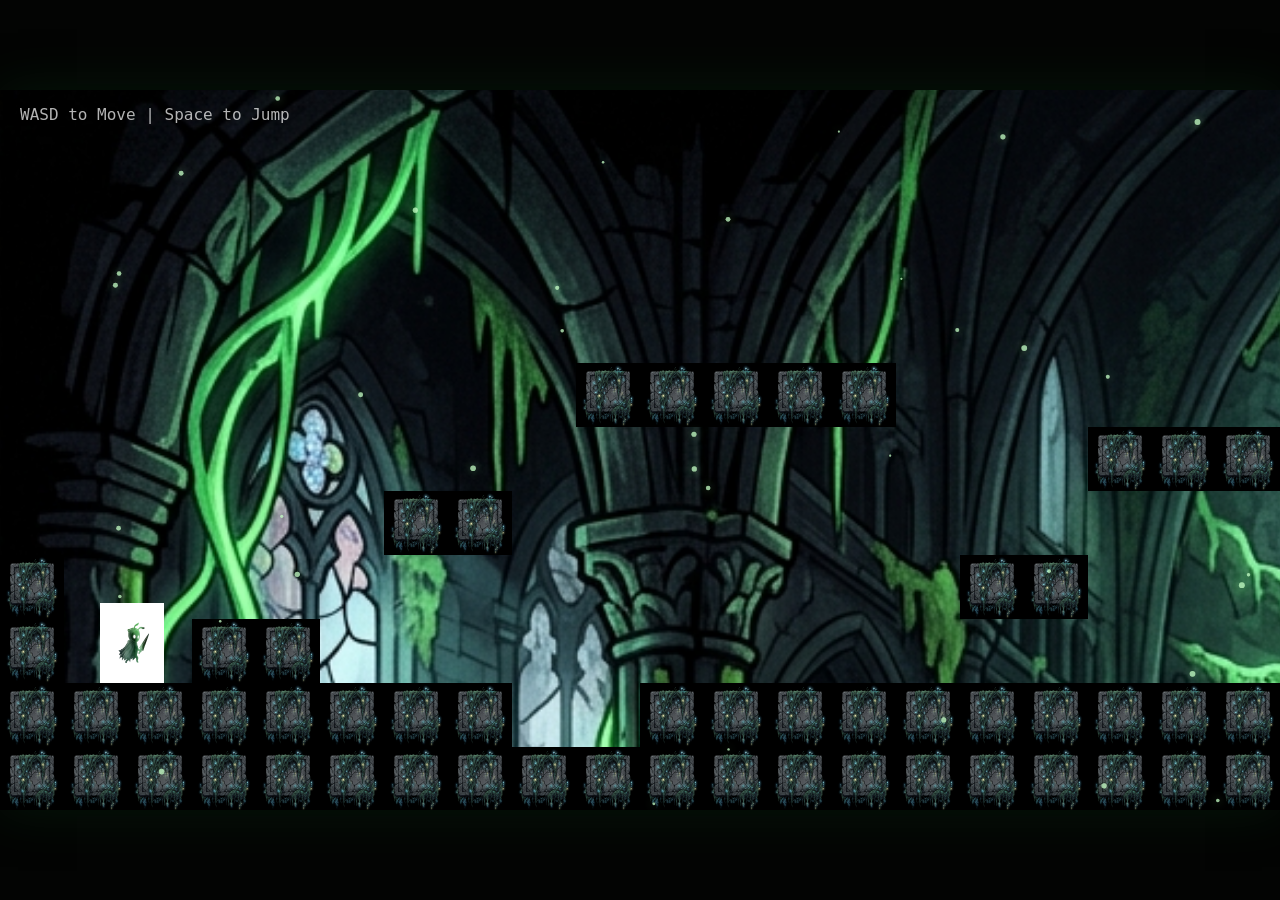
==== public/game/index.html @ 1800cbe9 "Add playable 2D platformer prototype (js engine, assets, html skeleton)" ====
<!DOCTYPE html>
<html lang="en">
<head>
    <meta charset="UTF-8">
    <meta name="viewport" content="width=device-width, initial-scale=1.0">
    <title>Overgrown Castle Prototype</title>
    <link rel="stylesheet" href="style.css">
</head>
<body>
    <div id="game-container">
        <canvas id="gameCanvas"></canvas>
    </div>
    <!-- Load Game Engine -->
    <script src="engine.js"></script>
</body>
</html>
---- public/game/style.css ----
* {
    margin: 0;
    padding: 0;
    box-sizing: border-box;
}

body {
    background-color: #030403;
    color: #fff;
    overflow: hidden;
    font-family: 'Segoe UI', Tahoma, Geneva, Verdana, sans-serif;
}

#game-container {
    width: 100vw;
    height: 100vh;
    display: flex;
    justify-content: center;
    align-items: center;
}

canvas {
    image-rendering: pixelated;
    box-shadow: 0 0 50px rgba(10, 50, 20, 0.4); /* subtle glowing green shadow */
    background-color: #000;
}
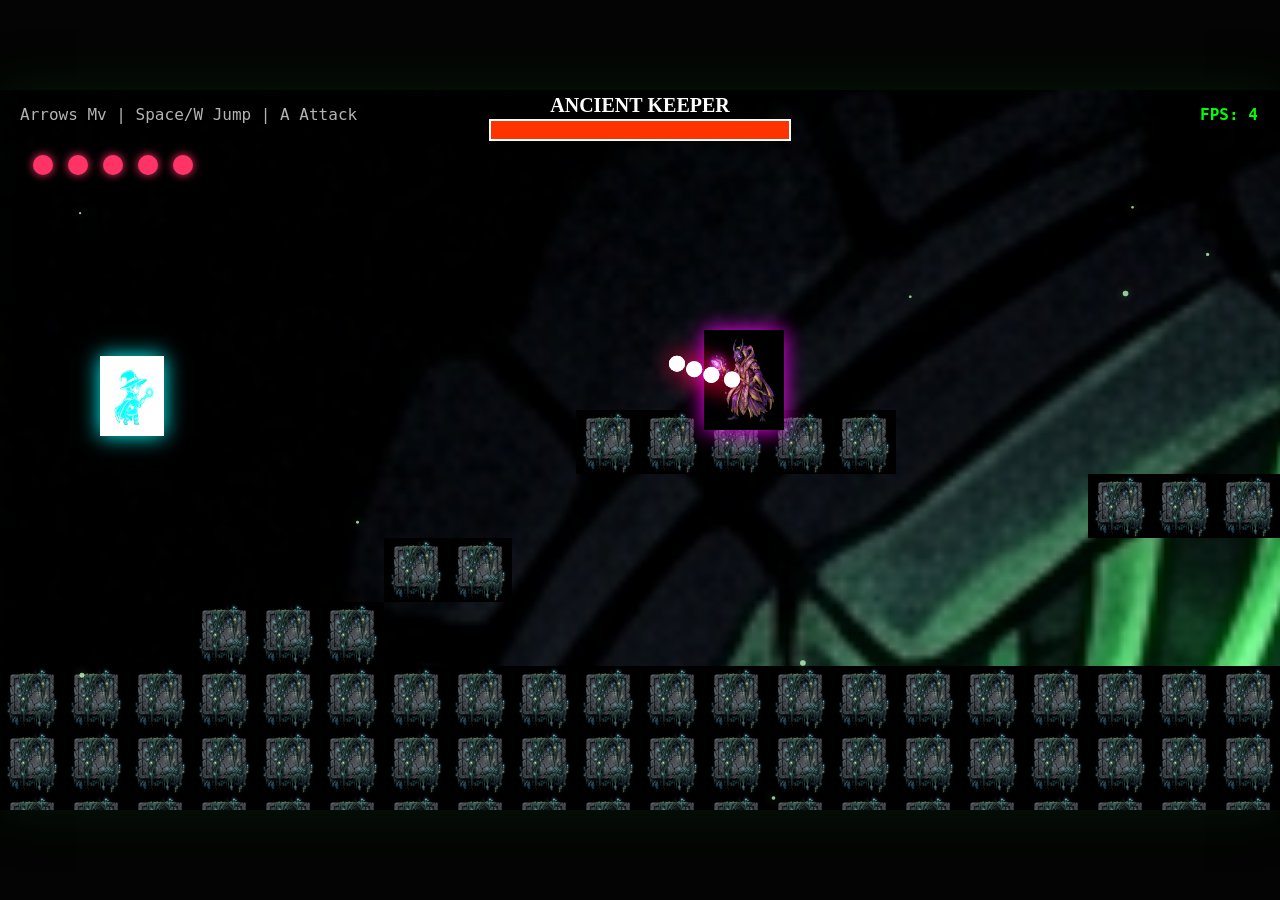
==== commit 8d33c7b7: "NUCLEAR OPTION: Global acid removal, 60fps optimization, and forced cache refresh" ====
--- a/public/game/index.html
+++ b/public/game/index.html
@@ -11,6 +11,6 @@
         <canvas id="gameCanvas"></canvas>
     </div>
     <!-- Load Game Engine -->
-    <script src="engine.js"></script>
+    <script src="engine.js?v=1.0.1"></script>
 </body>
 </html>
--- a/public/game/style.css
+++ b/public/game/style.css
@@ -20,7 +20,13 @@
 }
 
 canvas {
+    display: block;
+    max-width: 100vw;
+    max-height: 100vh;
+    width: auto;
+    height: auto;
+    aspect-ratio: 16 / 9;
     image-rendering: pixelated;
-    box-shadow: 0 0 50px rgba(10, 50, 20, 0.4); /* subtle glowing green shadow */
+    box-shadow: 0 0 50px rgba(10, 50, 20, 0.4);
     background-color: #000;
 }
